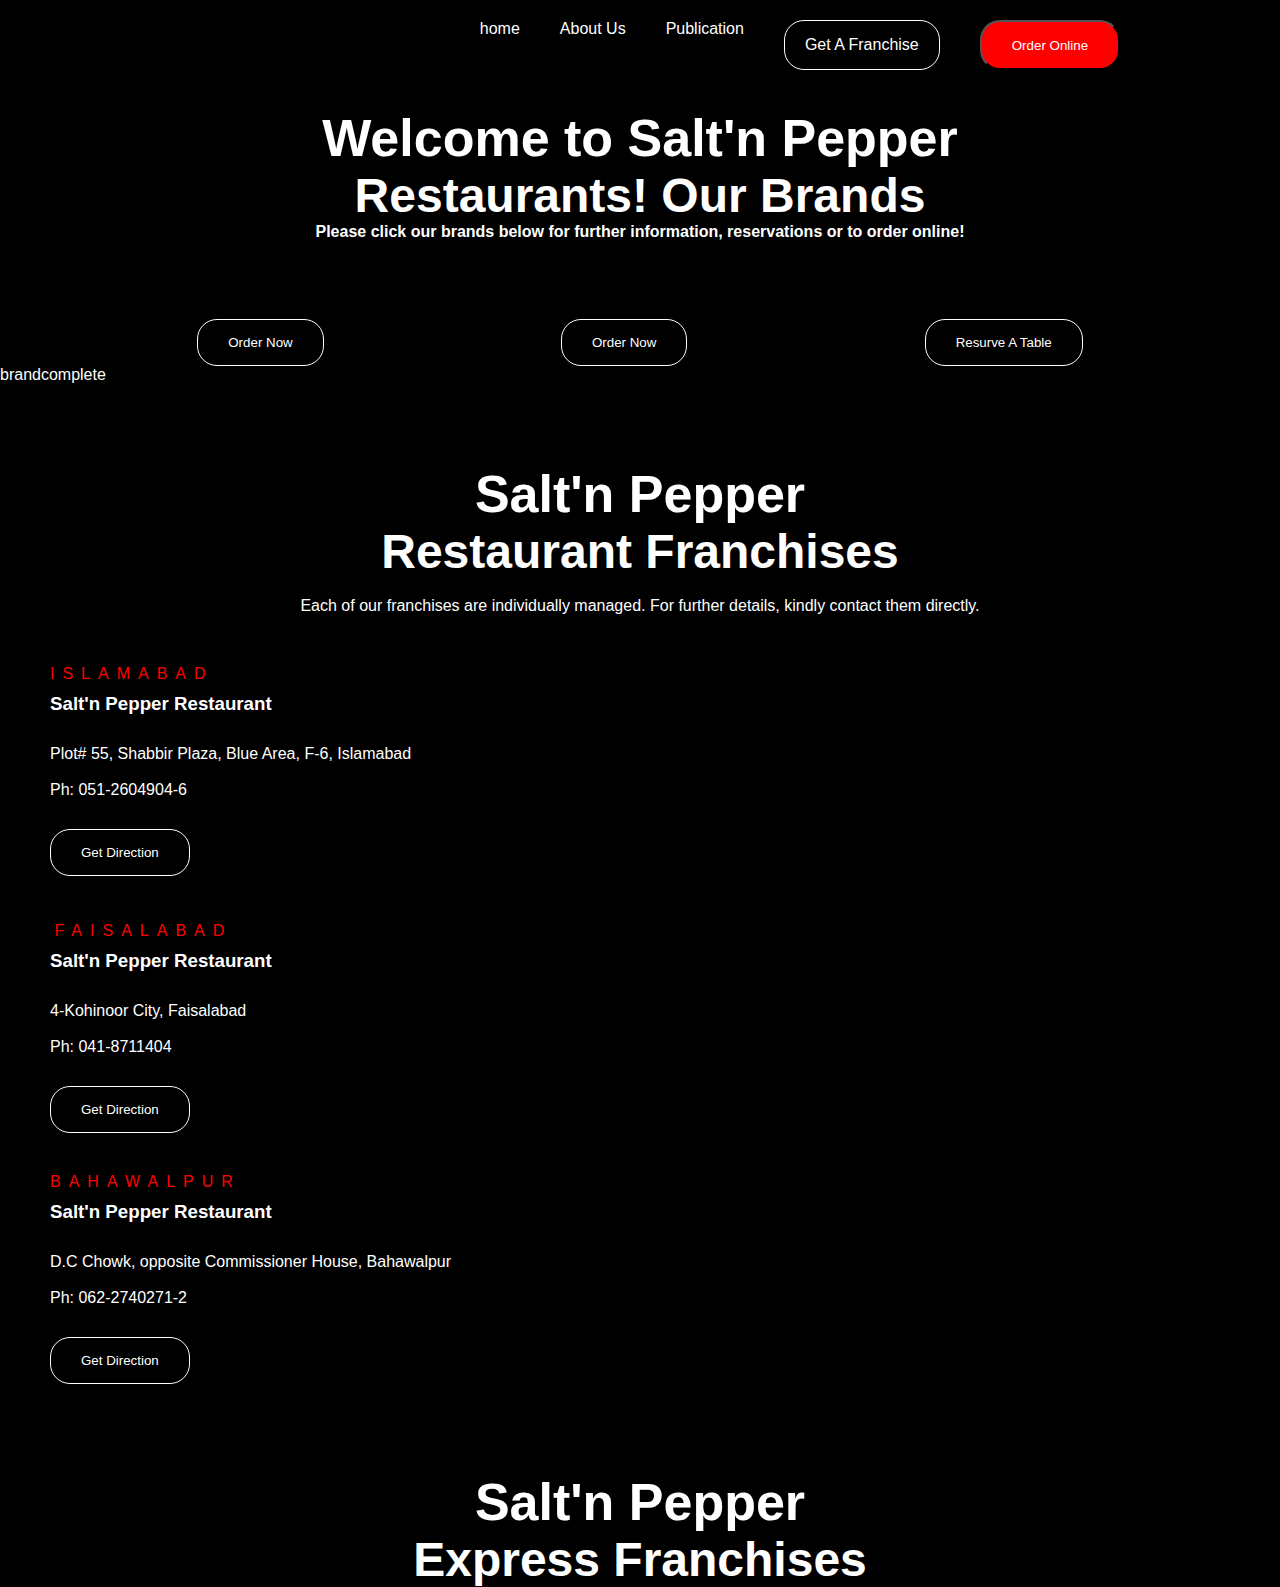
==== index.html @ 90ae5617 "Navbar and Brand intro created" ====
<!DOCTYPE html>
<html lang="en">
<head>
    <meta charset="UTF-8">
    <meta name="viewport" content="width=device-width, initial-scale=1.0">
    <title>Snp main</title>
<link rel="stylesheet" href="utility.css">
<link rel="stylesheet" href="index.css">
</head>
<body class="text-white bg-dark flex-wrap">
    <div class="d-flex justify-around mt-2 item-center "><div><img src="https://images-beta.tossdown.com/site/65b73fb7-2706-4440-87b9-9555fcd0ba80.webp" alt="" class="imgg"></div>
    <div class="d-flex gap-4 "><div><a href=""class="no">home</a></div>
<a href="" class="no">About Us</a>
<a href="" class="no">Publication</a>
<button class="franchise">Get A Franchise</button>
<button class="order">Order Online</button></div></div>
<div><img src="https://static.tossdown.com/images/b09ef44d-de2e-4a81-b34b-2f921866ab0b.webp" alt="" class="img1"></div>


<h1 class="text-center mt-2 express">Welcome to Salt'n Pepper</h1>
   <h1 class="text-center expressbranch"> Restaurants! Our Brands</h1>
    <h4 class="text-center">Please click our brands below for further information, reservations or to order online!</h4>
    <div class="d-flex mt-3  justify-evenly"><div><img src="https://static.tossdown.com/site/8a66dd76-03d2-4b71-8d03-cf045f0248a7.webp" alt=""class="rest"></div>
<div><img src="https://static.tossdown.com/site/9d9cb355-ac8c-404e-a608-c28242343cd1.webp" alt="" class="rest"></div>
<div><img src="https://static.tossdown.com/site/f9238d0e-7c34-4139-a081-c57b7713628e.webp" alt="" class="rest"></div>
</div>
<div class="d-flex justify-evenly gap-4 mt-3"><button class="brandbutn">Order Now</button>
<button class="brandbutn">Order Now</button>
<button class="brandbutn">Resurve A Table</button></div>
brandcomplete

    <h2 class="text-center mt-8 justify-center express">Salt'n Pepper </h2><h2 class="text-center expressbranch">Restaurant Franchises</h2><br>
    <p class="text-center">Each of our franchises are individually managed. For further details, kindly contact them directly.
<div class="m-5"><div class="mr-4 ml-10">
    <small class="mt-5 city">ISLAMABAD</small>
    <H3 class="mt-1">Salt'n Pepper Restaurant</H3>
    <p class="mt-3 ">Plot# 55, Shabbir Plaza, Blue Area, F-6, Islamabad <br><br>
        Ph: 051-2604904-6
       
       </p>
       <button class="brandbutn mt-3 ">Get Direction</button></div>
    <div class="mt-3"><img src="https://images-beta.tossdown.com/site/7aba8915-02ed-46ee-bd96-1063abe072fa.webp" alt="" class="d-flex "></div>
    <div class=""><img src="https://images-beta.tossdown.com/site/11771dbf-36a1-4684-a55e-18af61e0f77c.webp" alt="" class="mt-3">
   <span><small class="city">FAISALABAD</small>
<h3 class="mt-1">Salt'n Pepper Restaurant</h3>
<p class="mt-3">4-Kohinoor City, Faisalabad <br><br>

    Ph: 041-8711404</p>
<button class="brandbutn mt-3 mb-4">Get Direction</button></span></div>
<div><small class="mt-5 city">BAHAWALPUR</small>
    <H3 class="mt-1">Salt'n Pepper Restaurant</H3>
    <p class="mt-3 "> D.C Chowk, opposite Commissioner House, Bahawalpur <br><br>

        Ph: 062-2740271-2
       
       </p>
       <button class="brandbutn mt-3 mb-2">Get Direction</button></div>
    <img src="https://images-beta.tossdown.com/site/b2f78afe-11e4-4af5-8aef-cff9c2908614.webp" alt=""></div>
    <h1 class="text-center express">Salt'n Pepper </h1>
       <h1 class="text-center expressbranch"> Express Franchises</h1>
</div>
    
</body>
</html>
---- utility.css ----
* {
    margin: 0;
    padding: 0;
    box-sizing: border-box;
}

html {
    font-family: "Poppins", sans-serif;
    font-weight: 400;
    font-style: normal;
}
.d-flex {
    display: flex;
}

.flex-column {
    flex-direction: column;
}
.flex-row-reverse{flex-direction: row-reverse;}
.flex-row {
    flex-direction: row;
}

.justify-center {
    justify-content: center;
}

.justify-between {
    justify-content: space-between;
}

.justify-evenly {
    justify-content: space-evenly;
}

.justify-around {
    justify-content: space-around;
}

.item-center {
    align-items: center;
}

.item-start {
    align-items: start;
}

.item-end {
    align-items: end;
}

.flex-wrap {
    flex-wrap: wrap;
}
.float{float: left;
;}

.gap-1 {
    gap: 10px;
}

.gap-2 {
    gap: 20px;
}

.gap-3 {
    gap: 30px;
}

.gap-4 {
    gap: 40px;
}
.gap-8{gap: 8px;}

/* extra classes */
.text-center {
    text-align: center;
}

.bg-dark {
    background-color: #000000;
}

.text-white {
    color: #ffffff;
}


.text-none {
    text-decoration: none;
}

/* sizes */

/* Margin utilities */
.m-1 {
    margin: 10px;
}

.m-2 {
    margin: 20px;
}
.m-3 {
    margin: 30px;
}

.m-4 {
    margin: 40px;
}

.m-5 {
    margin: 50px;
}

/* Margin top */
.mt-1 {
    margin-top: 10px;
}

.mt-2 {
    margin-top: 20px;
}

.mt-3 {
    margin-top: 30px;
}

.mt-4 {
    margin-top: 40px;
}

.mt-5 {
    margin-top: 50px;
}
.mt-6
{margin-top: 60px;
}
.mt7
{margin-top: 70px;
}
.mt-8{margin-top: 80px;
}
/* Margin bottom */
.mb-1 {
    margin-bottom: 10px;
}

.mb-2 {
    margin-bottom: 20px;
}

.mb-3 {
    margin-bottom: 30px;
}

.mb-4 {
    margin-bottom: 40px;
}

.mb-5 {
    margin-bottom: 50px;
}

/* Margin left */
.ml-1 {
    margin-left: 10px;
}

.ml-2 {
    margin-left: 20px;
}

.ml-3 {
    margin-left: 30px;
}

.ml-4 {
    margin-left: 40px;
}

.ml-5 {
    margin-left: 50px;
}

/* Margin right */
.mr-1 {
    margin-right: 10px;
}

.mr-2 {
    margin-right: 20px;
}

.mr-3 {
    margin-right: 30px;
}

.mr-4 {
    margin-right: 40px;
}

.mr-5 {
    margin-right: 50px;
}
.mr-10{margin-right: 100px;}

/* Padding utilities */
.p-1 {
    padding: 10px;
}

.p-2 {
    padding: 20px;
}

.p-3 {
    padding: 30px;
}

.p-4 {
    padding: 40px;
}

.p-5 {
    padding: 50px;
}

/* Padding top */
.pt-1 {
    padding-top: 10px;
}

.pt-2 {
    padding-top: 20px;
}

.pt-3 {
    padding-top: 30px;
}

.pt-4 {
    padding-top: 40px;
}

.pt-5 {
    padding-top: 50px;
}

/* Padding bottom */
.pb-1 {
    padding-bottom: 10px;
}

.pb-2 {
    padding-bottom: 20px;
}

.pb-3 {
    padding-bottom: 30px;
}

.pb-4 {
    padding-bottom: 40px;
}

.pb-5 {
    padding-bottom: 50px;
}

/* Padding left */
.pl-1 {
    padding-left: 10px;
}

.pl-2 {
    padding-left: 20px;
}

.pl-3 {
    padding-left: 30px;
}

.pl-4 {
    padding-left: 40px;
}

.pl-5 {
    padding-left: 50px;
}

/* Padding right */
.pr-1 {
    padding-right: 10px;
}

.pr-2 {
    padding-right: 20px;
}

.pr-3 {
    padding-right: 30px;
}

.pr-4 {
    padding-right: 40px;
}

.pr-5 {
    padding-right: 50px;
}


/* border */
.rounded {
    border-radius: 10px;
}


.w-100 {
    width: 100%;
}


.bg-white{
    background-color: white;}
---- index.css ----
.imgg{width: 8rem;}
.franchise{background-color: transparent;
border: 1px solid #ffffff;
color: #ffffff;
padding: 15px 20px;
border-radius: 20px;
font-size: 1rem;
cursor: pointer;}
.order{background-color: #ff0000;
    color: #ffffff;
    padding: 15px 30px;
    border-radius: 20px;
    cursor: pointer;
}
.no{color: #ffffff;text-decoration: none;}
.img1{width: 79rem;}
.rest{background-color: #ffffff;}
.brandbutn{border: 1px solid white;
     background-color:transparent;
color: white;
padding: 15px 30px;
border-radius: 20px;
cursor: pointer;}


.city{color: #ff0000 ;letter-spacing: 8px;font-size: 16px;font-family:}
.inline{display: inline;}
.express{font-size: 52px;}
.expressbranch{font-size: 48px;}
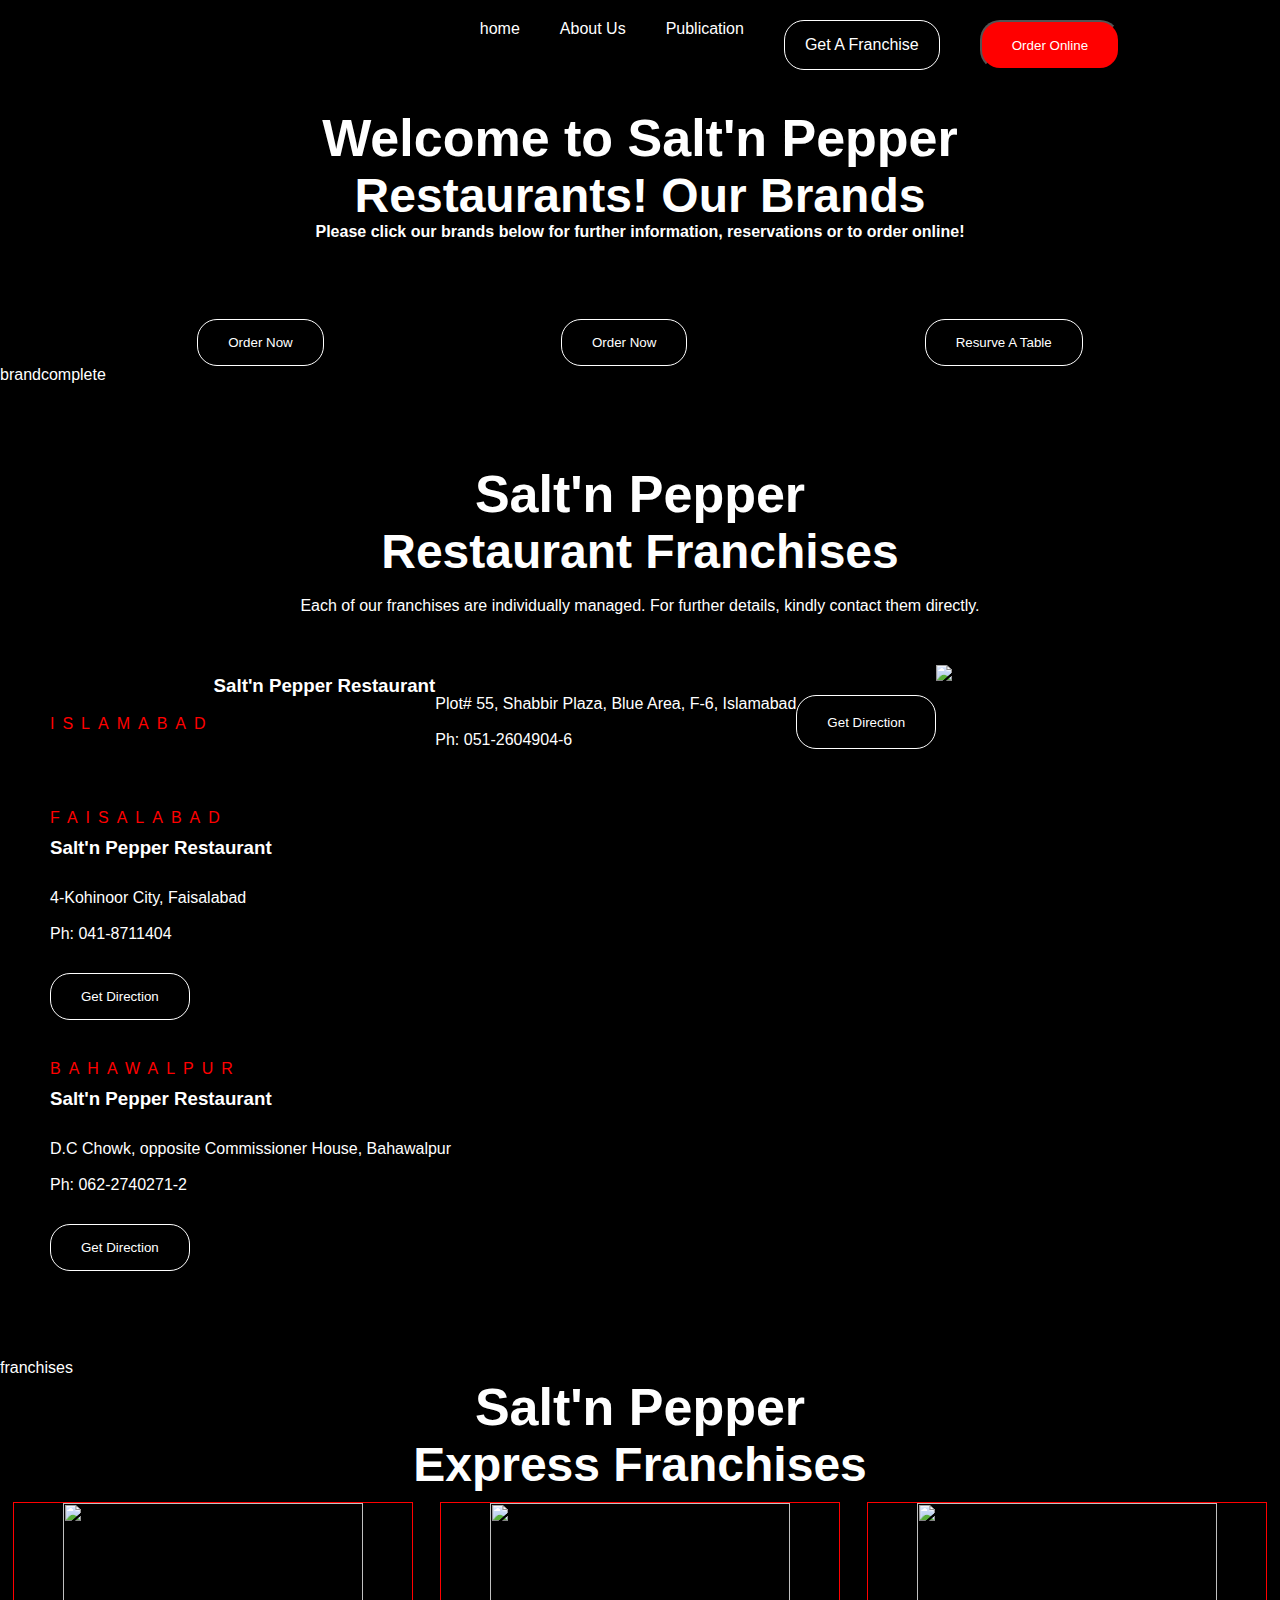
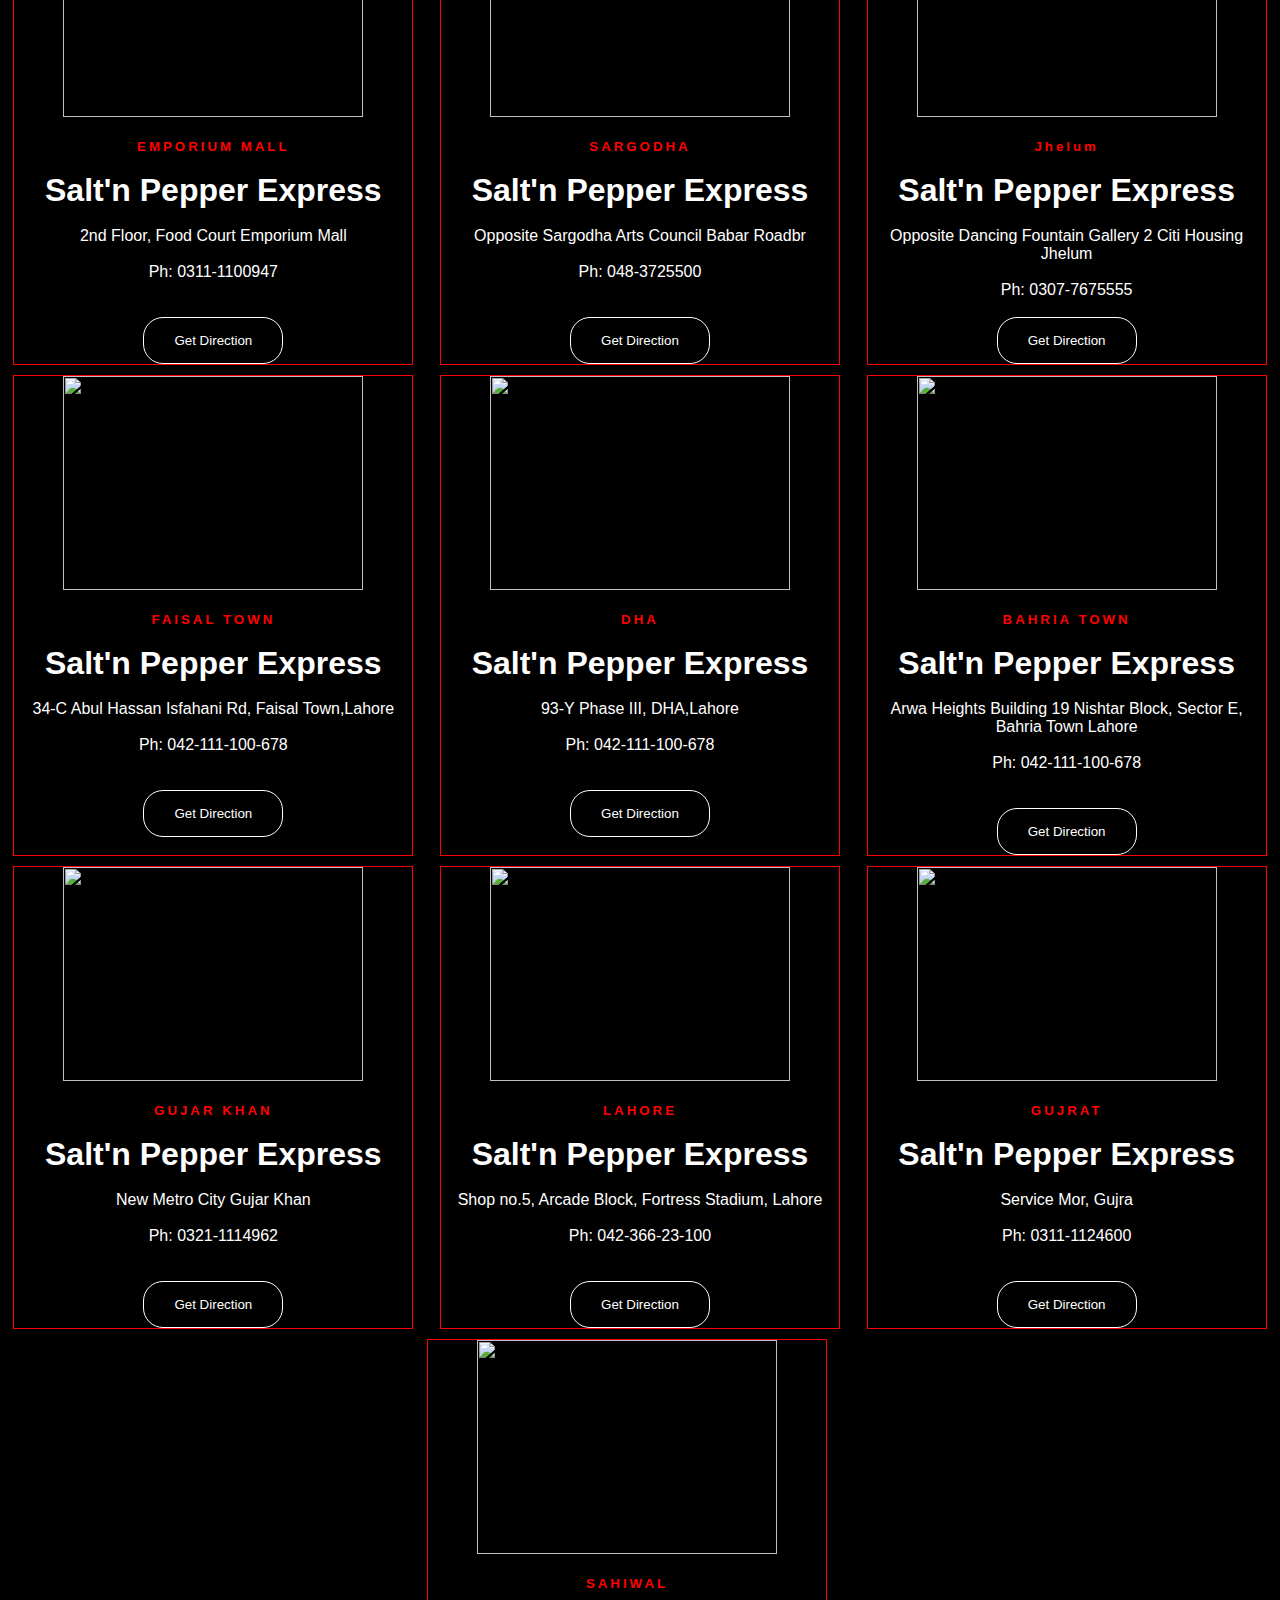
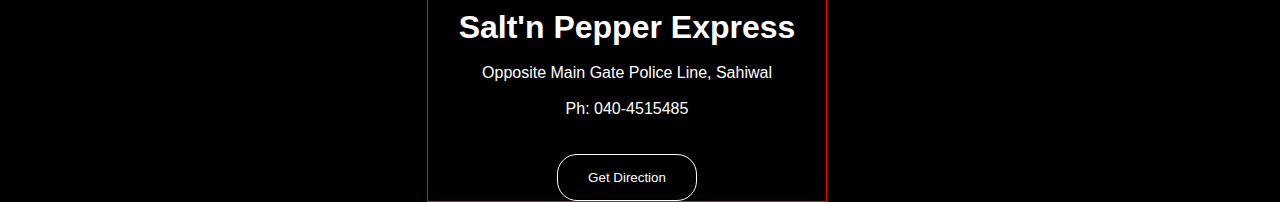
==== commit d93a2286: "Express Franchise section created" ====
--- a/index.html
+++ b/index.html
@@ -31,17 +31,18 @@
 
     <h2 class="text-center mt-8 justify-center express">Salt'n Pepper </h2><h2 class="text-center expressbranch">Restaurant Franchises</h2><br>
     <p class="text-center">Each of our franchises are individually managed. For further details, kindly contact them directly.
-<div class="m-5"><div class="mr-4 ml-10">
+<div class="m-5"><div class="mr-4 ml-10 d-flex ">
     <small class="mt-5 city">ISLAMABAD</small>
     <H3 class="mt-1">Salt'n Pepper Restaurant</H3>
     <p class="mt-3 ">Plot# 55, Shabbir Plaza, Blue Area, F-6, Islamabad <br><br>
         Ph: 051-2604904-6
        
        </p>
-       <button class="brandbutn mt-3 ">Get Direction</button></div>
-    <div class="mt-3"><img src="https://images-beta.tossdown.com/site/7aba8915-02ed-46ee-bd96-1063abe072fa.webp" alt="" class="d-flex "></div>
-    <div class=""><img src="https://images-beta.tossdown.com/site/11771dbf-36a1-4684-a55e-18af61e0f77c.webp" alt="" class="mt-3">
-   <span><small class="city">FAISALABAD</small>
+       <button class="brandbutn mt-3 ">Get Direction</button>
+       <img src="https://images-beta.tossdown.com/site/bb1bd702-431a-4f3a-a0ca-c5966a1f7985.webp" class="d-flex flex-column item-end flex-wrap">
+   </div> <div class="mt-3"><img src="https://images-beta.tossdown.com/site/7aba8915-02ed-46ee-bd96-1063abe072fa.webp" alt="" class="d-flex "></div>
+    <div class=""><img src="https://images-beta.tossdown.com/site/11771dbf-36a1-4684-a55e-18af61e0f77c.webp" alt="" class="mt-3 d-flex">
+        <span><small class="city">FAISALABAD</small>
 <h3 class="mt-1">Salt'n Pepper Restaurant</h3>
 <p class="mt-3">4-Kohinoor City, Faisalabad <br><br>
 
@@ -56,9 +57,117 @@
        </p>
        <button class="brandbutn mt-3 mb-2">Get Direction</button></div>
     <img src="https://images-beta.tossdown.com/site/b2f78afe-11e4-4af5-8aef-cff9c2908614.webp" alt=""></div>
+    
+    franchises
     <h1 class="text-center express">Salt'n Pepper </h1>
        <h1 class="text-center expressbranch"> Express Franchises</h1>
 </div>
+<div class="d-flex justify-around">
+<div class="franchiseparent ">
+    <div><img src="https://images-beta.tossdown.com/site/5653706f-83e4-42bb-99f9-4a64e9a1101a.webp" alt="" class="child1">
+</div>
+<br><div><h5 class="child2">EMPORIUM MALL</h5></div><br>
+<DIV><h1>Salt'n Pepper Express </h1></DIV><br>
+<div><p>2nd Floor, Food Court Emporium Mall
+<br><br>
+    Ph: 0311-1100947</p></div><br><br>
+    <div><button class="brandbutn">Get Direction</button></div>  
+</div> 
+
+<div class="franchiseparent">
+<div><img src="https://static.tossdown.com/images/0f3ddba0-18a0-450e-af77-188aeb795934.webp" alt="" class="child1"></div><br>
+<div><h5 class="child2">SARGODHA</h5></div><br>
+<div><h1>Salt'n Pepper Express</h1></div><br>
+<div><p>Opposite Sargodha Arts Council Babar Roadbr
+
+<br><br>
+    Ph: 048-3725500</p></div><br><br>
+    <div><button class="brandbutn">Get Direction</button></div>
+</div>
+
+<div class="franchiseparent">
+    <div><img src="https://static.tossdown.com/images/171bb884-f60a-4d94-a0b9-78204522564e.webp" alt="" class="child1"></div>
+    <br><div><h5 class="child2">Jhelum</h5></div><br>
+    <div><h1>Salt'n Pepper Express</h1></div><br>
+    <div><p>Opposite Dancing Fountain Gallery 2 Citi Housing Jhelum
+        <br><br>
+        Ph: 0307-7675555 </p></div><br>
+        <div><button class="brandbutn">Get Direction</button></div>
+    </div>
+
+</div>
+<div class="d-flex justify-around">
+    <div class="franchiseparent ">
+        <div><img src="https://static.tossdown.com/images/31b37f0c-5936-4232-a55e-8042c2656526.webp" alt="" class="child1">
+    </div>
+    <br><div><h5 class="child2">FAISAL TOWN</h5></div><br>
+    <DIV><h1>Salt'n Pepper Express </h1></DIV><br>
+    <div><p> 34-C Abul Hassan Isfahani Rd, Faisal Town,Lahore
+    <br><br>
+    Ph: 042-111-100-678 </p></div><br><br>
+        <div><button class="brandbutn">Get Direction</button></div>  
+    </div> 
     
-</body>
+    <div class="franchiseparent">
+    <div><img src="https://static.tossdown.com/images/2b5877b5-ca49-4161-a30e-752ddce91595.webp" alt="" class="child1"></div>
+    <br><div><h5 class="child2">DHA</h5></div><br>
+    <div><h1>Salt'n Pepper Express</h1></div><br>
+    <div><p> 93-Y Phase III, DHA,Lahore
+    <br><br>
+        Ph: 042-111-100-678</p></div><br><br>
+        <div><button class="brandbutn">Get Direction</button></div>
+    </div>
+    
+    <div class="franchiseparent">
+        <div><img src="https://static.tossdown.com/images/0cdc03af-9732-4d0c-9174-f4e66953b3c8.webp" alt="" class="child1"></div>
+        <br><div><h5 class="child2">BAHRIA TOWN</h5></div><br>
+        <div><h1>Salt'n Pepper Express</h1></div><br>
+        <div><p>Arwa Heights Building 19 Nishtar Block, Sector E, Bahria Town Lahore
+            <br><br>
+            Ph: 042-111-100-678 </p></div><br><br>
+            <div><button class="brandbutn">Get Direction</button></div>
+        </div></div>
+
+        <div class="d-flex justify-around">
+            <div class="franchiseparent ">
+                <div><img src="https://static.tossdown.com/images/a860f757-114b-4453-ba86-f7b24dc0f24e.webp" alt="" class="child1">
+            </div>
+            <br><div><h5 class="child2">GUJAR KHAN</h5></div><br>
+            <DIV><h1>Salt'n Pepper Express </h1></DIV><br>
+            <div><p> New Metro City Gujar Khan
+            <br><br>
+            Ph: 0321-1114962 </p></div><br><br>
+                <div><button class="brandbutn">Get Direction</button></div>  
+            </div> 
+            
+            <div class="franchiseparent">
+            <div><img src="https://static.tossdown.com/site/6b8657b7-91ec-4e06-a06c-5cad0d70606d.webp" alt="" class="child1"></div>
+            <br><div><h5 class="child2">LAHORE</h5></div><br>
+            <div><h1>Salt'n Pepper Express</h1></div><br>
+            <div><p> Shop no.5, Arcade Block, Fortress Stadium, Lahore
+            <br><br>
+                Ph: 042-366-23-100</p></div><br><br>
+                <div><button class="brandbutn">Get Direction</button></div>
+            </div>
+            
+            <div class="franchiseparent">
+                <div><img src="https://static.tossdown.com/images/bbac9f4a-2970-4bc4-b8a1-541857d96e79.webp" alt="" class="child1"></div>
+                <br><div><h5 class="child2">GUJRAT</h5></div><br>
+                <div><h1>Salt'n Pepper Express</h1></div><br>
+                <div><p>Service Mor, Gujra
+                    <br><br>
+                    Ph: 0311-1124600 </p></div><br><br>
+                    <div><button class="brandbutn">Get Direction</button></div>
+                </div></div>
+
+                <div class="franchiseparent m11 ">
+                    <div><img src="https://static.tossdown.com/images/114fd251-9864-44bc-9f51-0eb05781303c.webp" alt="" class="child1"></div>
+                    <br><div><h5 class="child2">SAHIWAL</h5></div><br>
+                    <div><h1>Salt'n Pepper Express</h1></div><br>
+                    <div><p>Opposite Main Gate Police Line, Sahiwal
+                        <br><br>
+                        Ph: 040-4515485 </p></div><br><br>
+                        <div><button class="brandbutn">Get Direction</button></div>
+                    </div>
+  </body>
 </html>--- a/index.css
+++ b/index.css
@@ -26,4 +26,13 @@
 .city{color: #ff0000 ;letter-spacing: 8px;font-size: 16px;font-family:}
 .inline{display: inline;}
 .express{font-size: 52px;}
-.expressbranch{font-size: 48px;}+.expressbranch{font-size: 48px;}
+
+
+
+.franchiseparent{margin-top:10PX ;width: 400px;;border: 1px solid red;text-align: center;}
+.child1{width: 300px;height: 214px;}
+.child2{color: red;letter-spacing: 3px;}
+.m11{margin-left: 427px;}
+
+
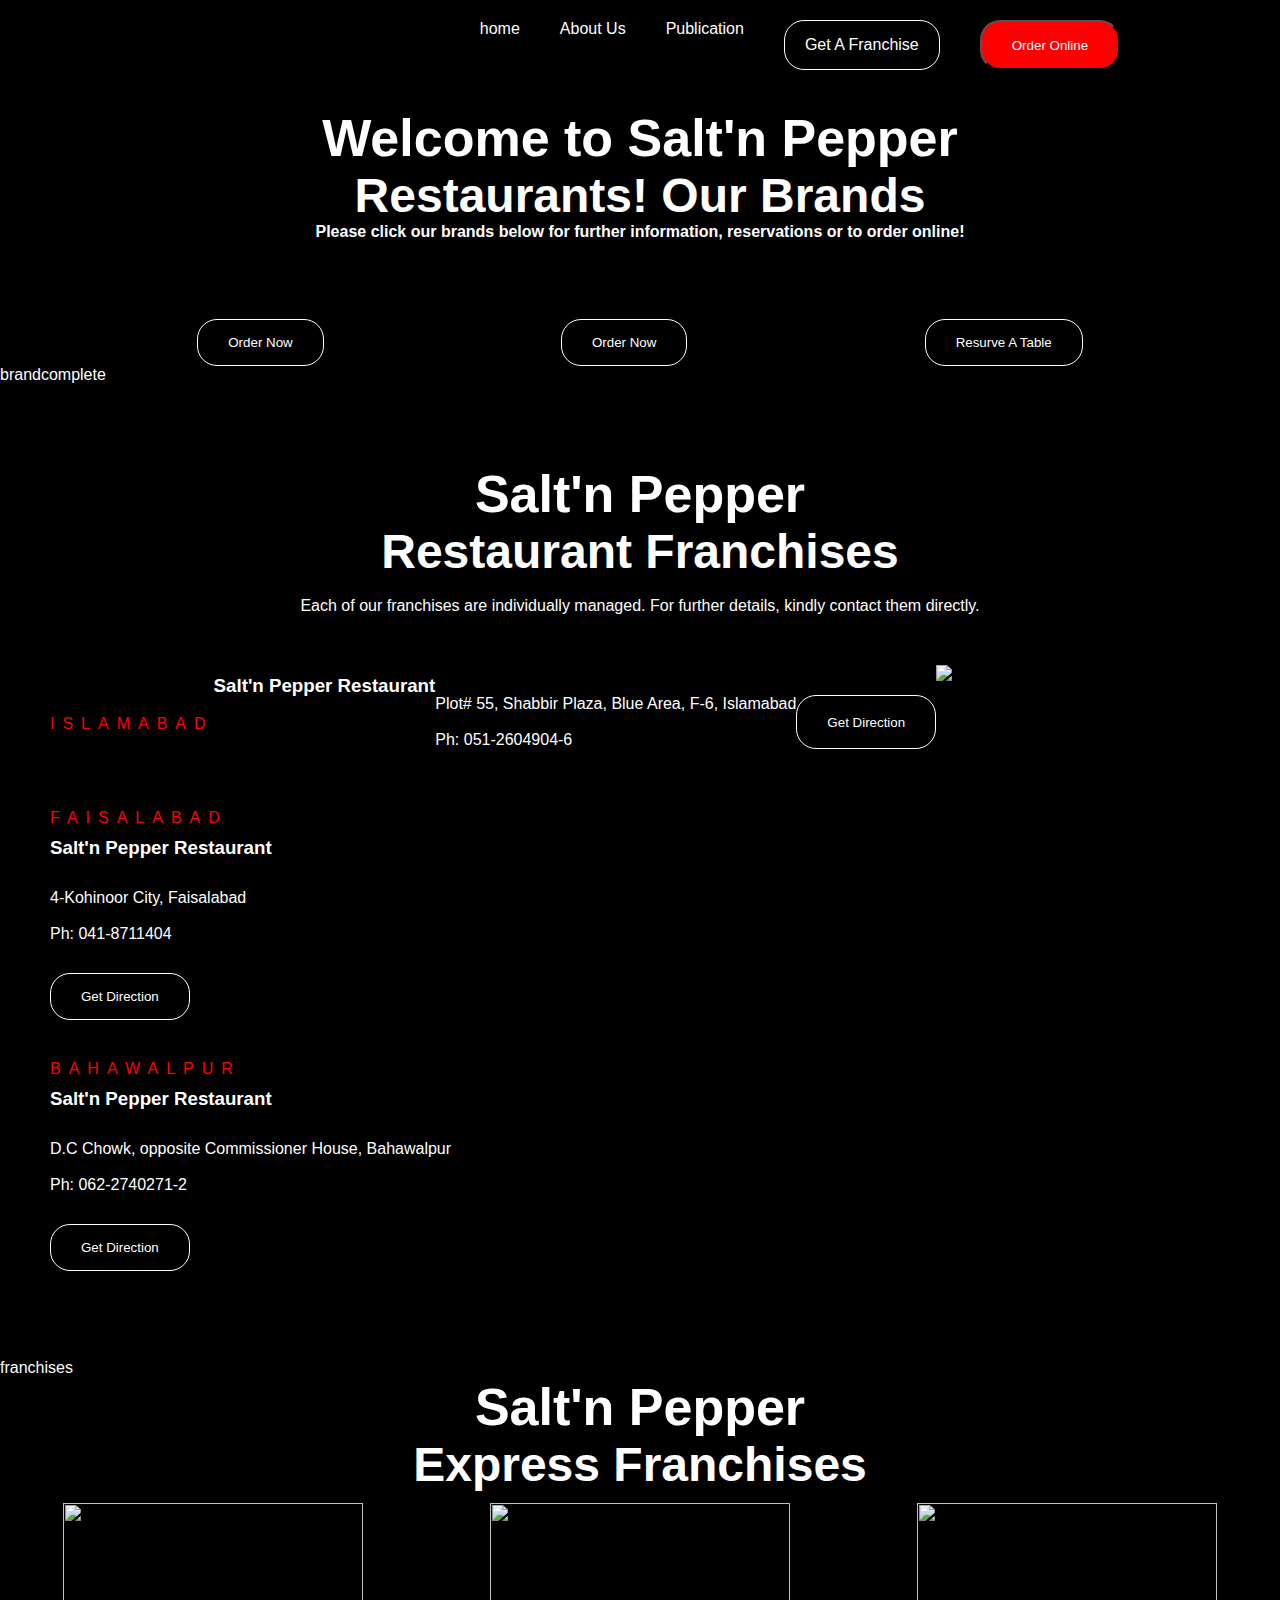
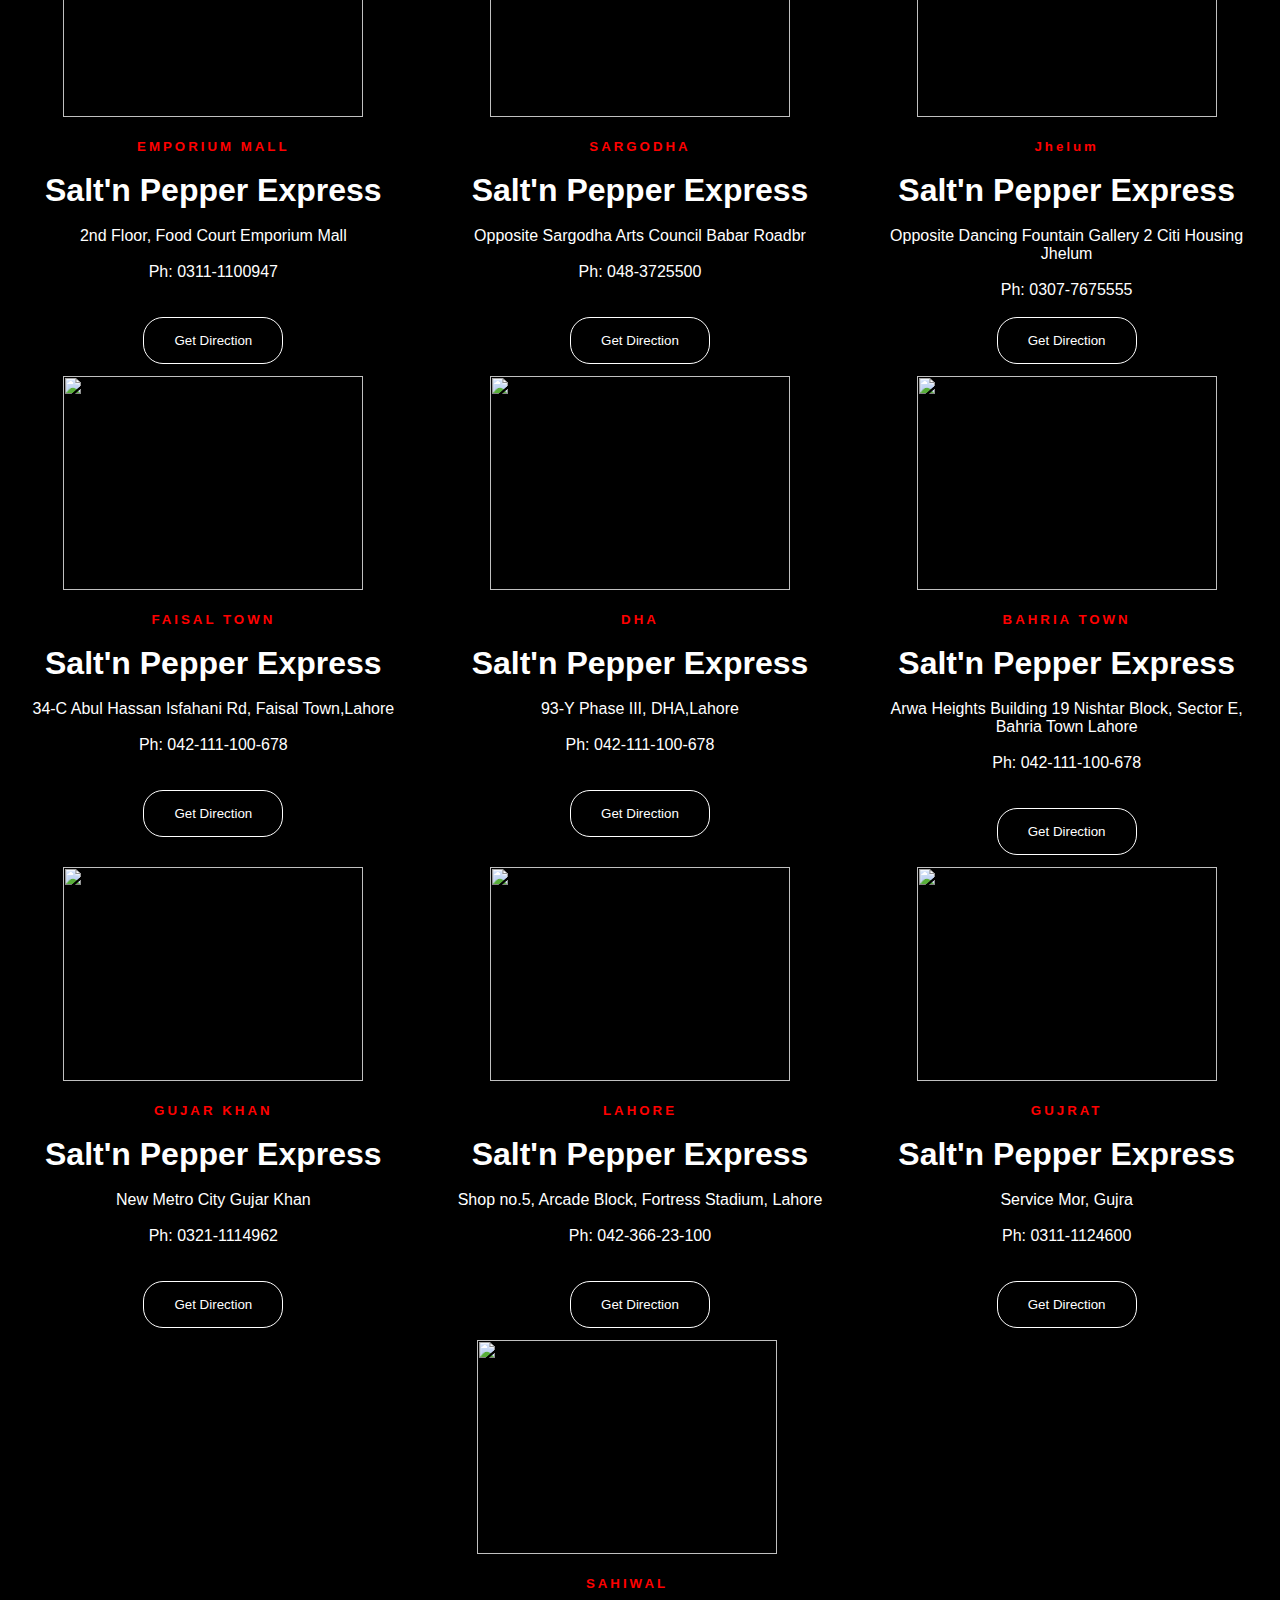
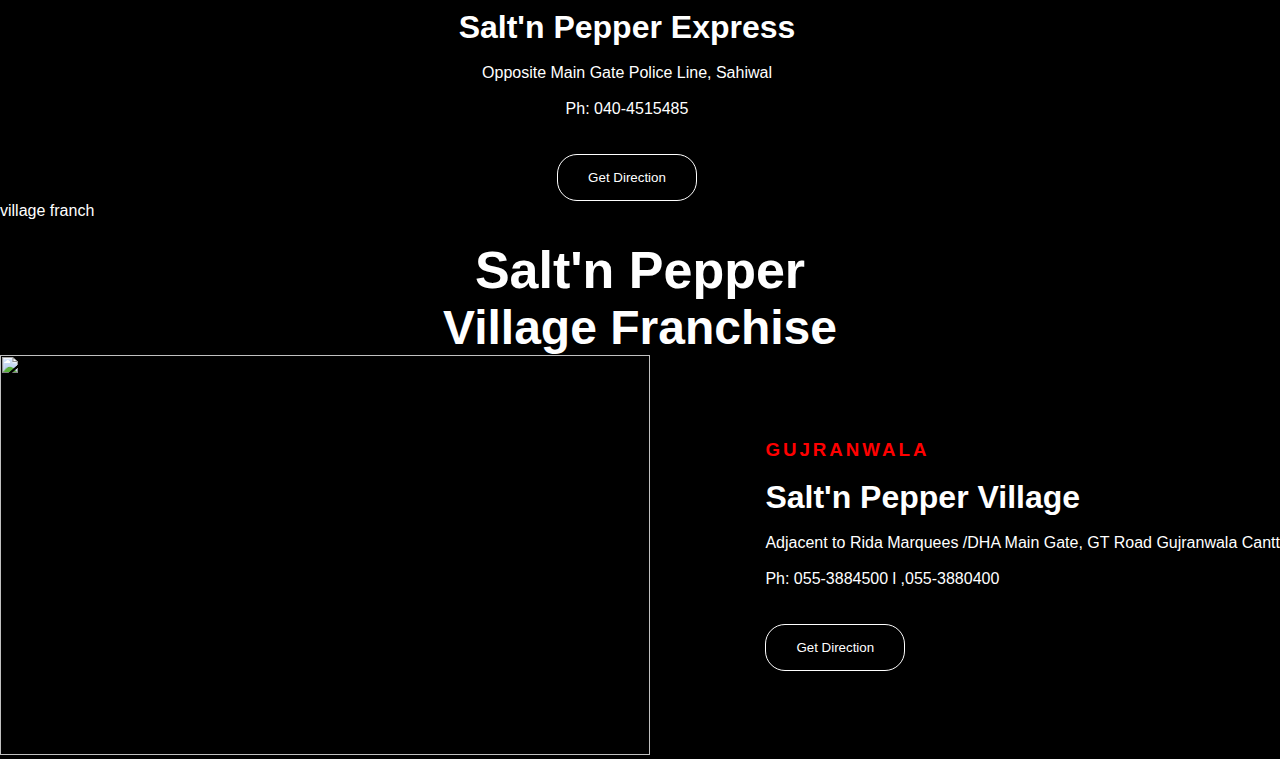
==== commit 0004e154: "village franchise  section added" ====
--- a/index.html
+++ b/index.html
@@ -169,5 +169,18 @@
                         Ph: 040-4515485 </p></div><br><br>
                         <div><button class="brandbutn">Get Direction</button></div>
                     </div>
+
+                    village franch
+                    <h1 class="heading">Salt'n Pepper</h1>
+                    <h2 class="subheading">
+                        Village Franchise</h2>
+
+                        <div class="container">
+                            <div class="left"><img src="https://images-beta.tossdown.com/site/0df39a08-2dca-4998-adda-4ca66b1132cb.webp" alt="" class="left"></div>
+                            <div class="right"><h3 class="child2">GUJRANWALA</h3></BR><H1>Salt'n Pepper Village</H1><br><p>Adjacent to Rida Marquees /DHA Main Gate, GT Road Gujranwala Cantt
+                            
+                             <br><br>   Ph: 055-3884500 l ,055-3880400</p><br><br><button class="brandbutn">Get Direction</button></div>
+                            </div>
+
   </body>
 </html>--- a/index.css
+++ b/index.css
@@ -30,9 +30,18 @@
 
 
 
-.franchiseparent{margin-top:10PX ;width: 400px;;border: 1px solid red;text-align: center;}
+.franchiseparent{margin-top:10PX ;width: 400px;;border: 1px solid transparent;text-align: center;}
 .child1{width: 300px;height: 214px;}
 .child2{color: red;letter-spacing: 3px;}
 .m11{margin-left: 427px;}
 
+.heading{font-size: 52px;text-align: center;margin-top: 20px;}
+.subheading{font-size: 48px;text-align: center;}
+.container{
+    width: 100%;
+    display: flex;
+    align-items: center;
+    justify-content: space-between;}
+    
+    .left{height: 400px;width: 650px;}
 
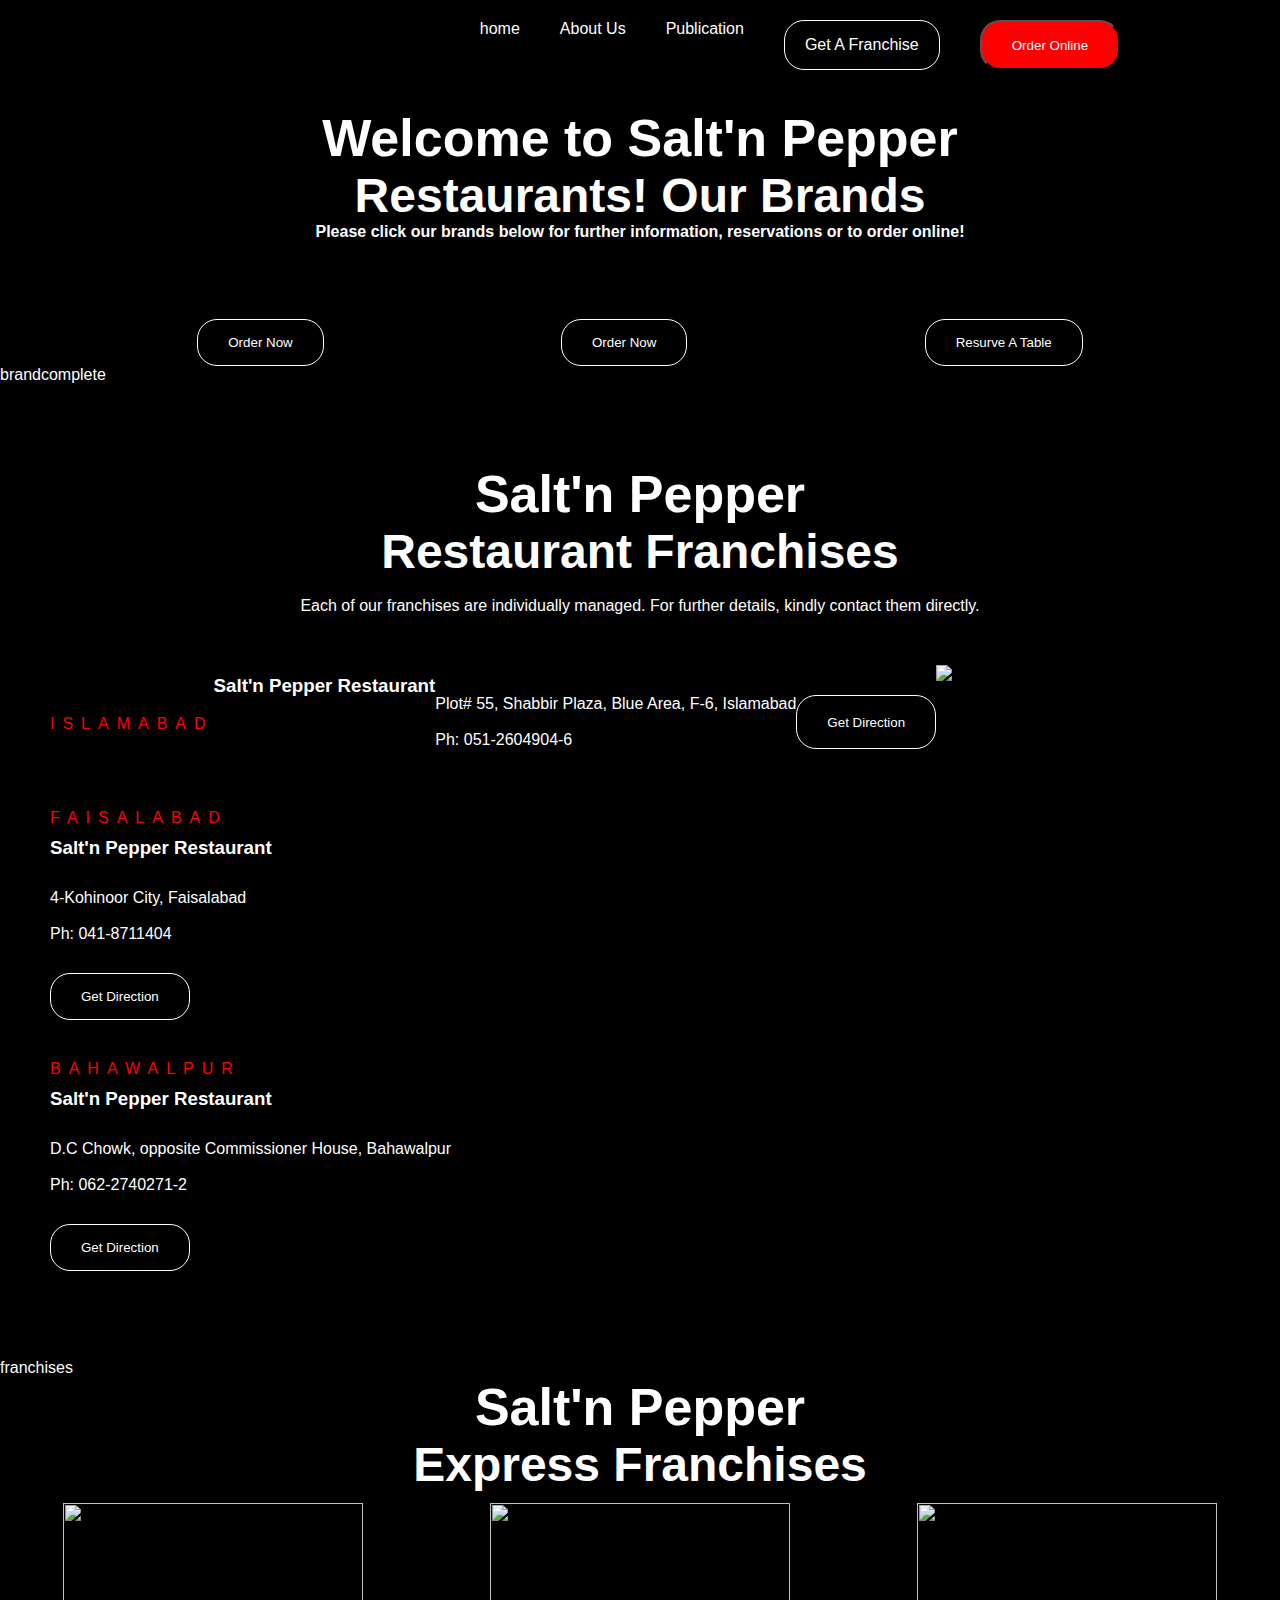
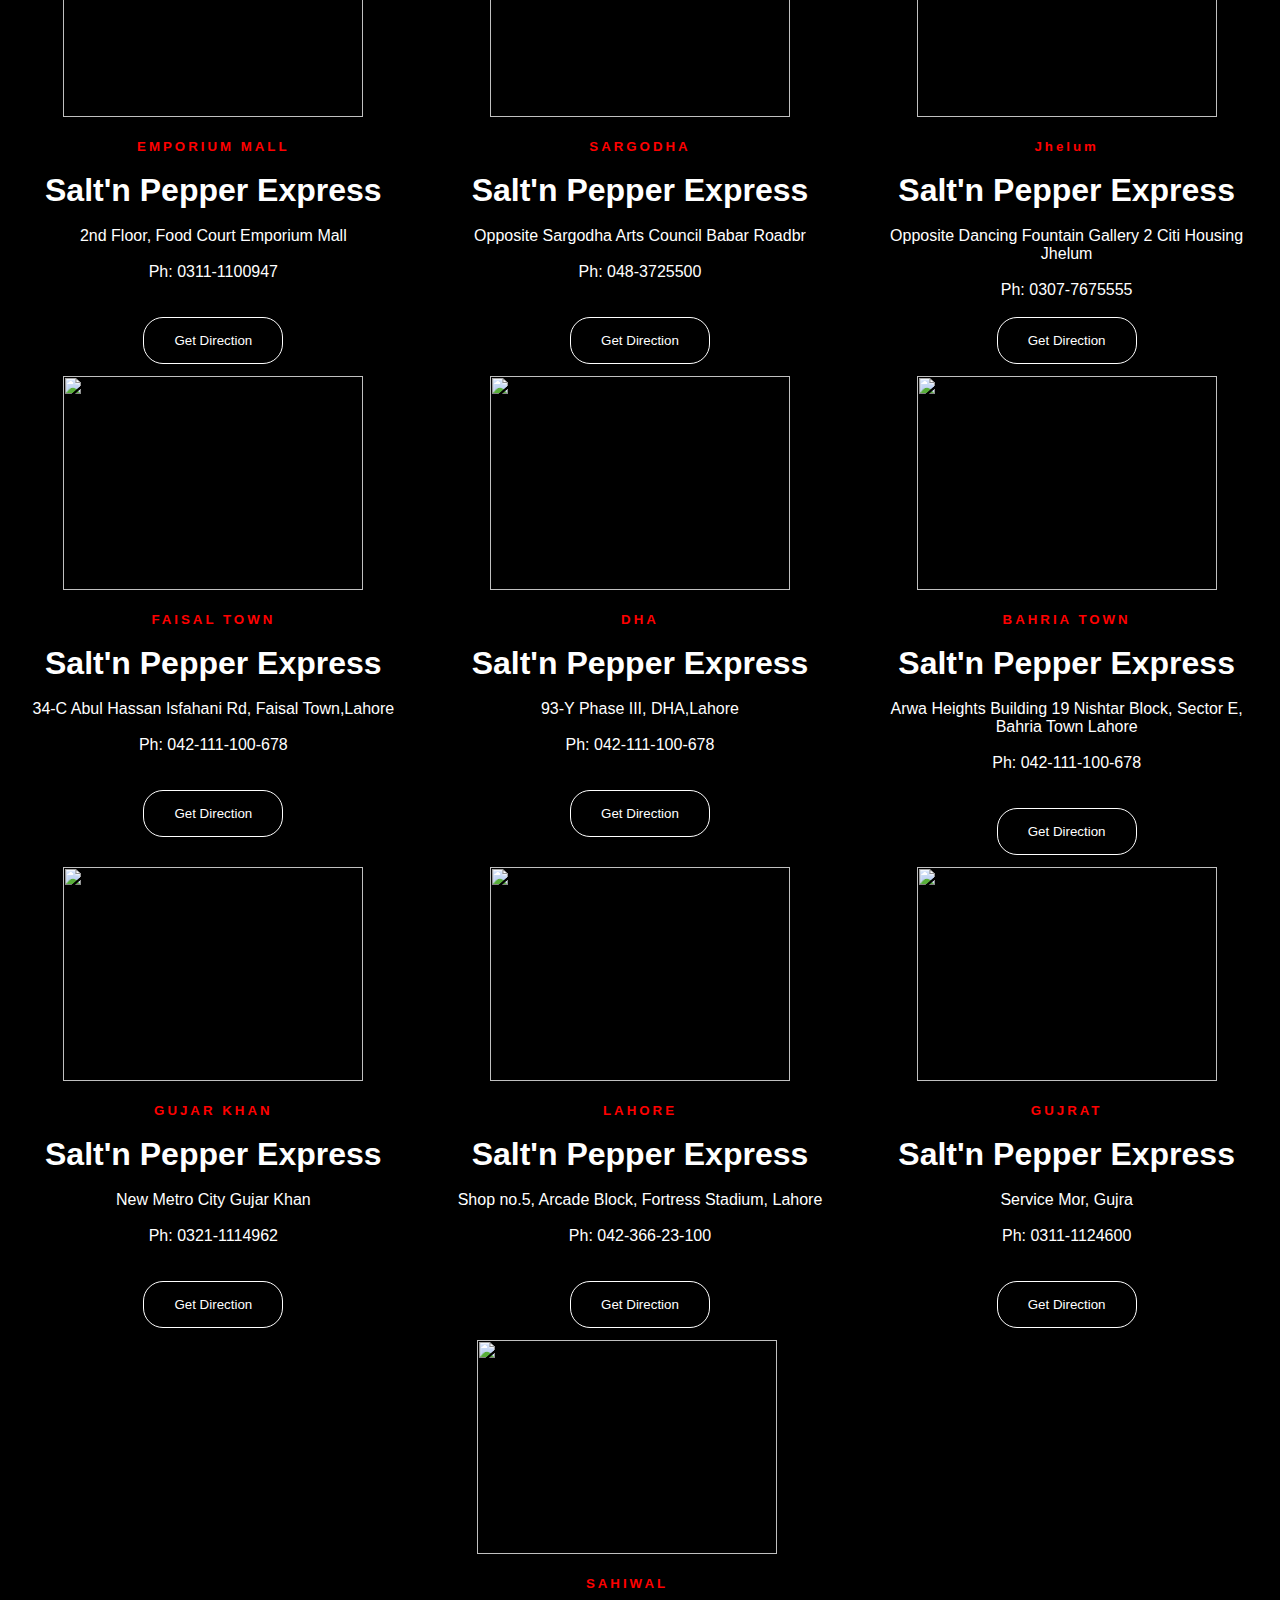
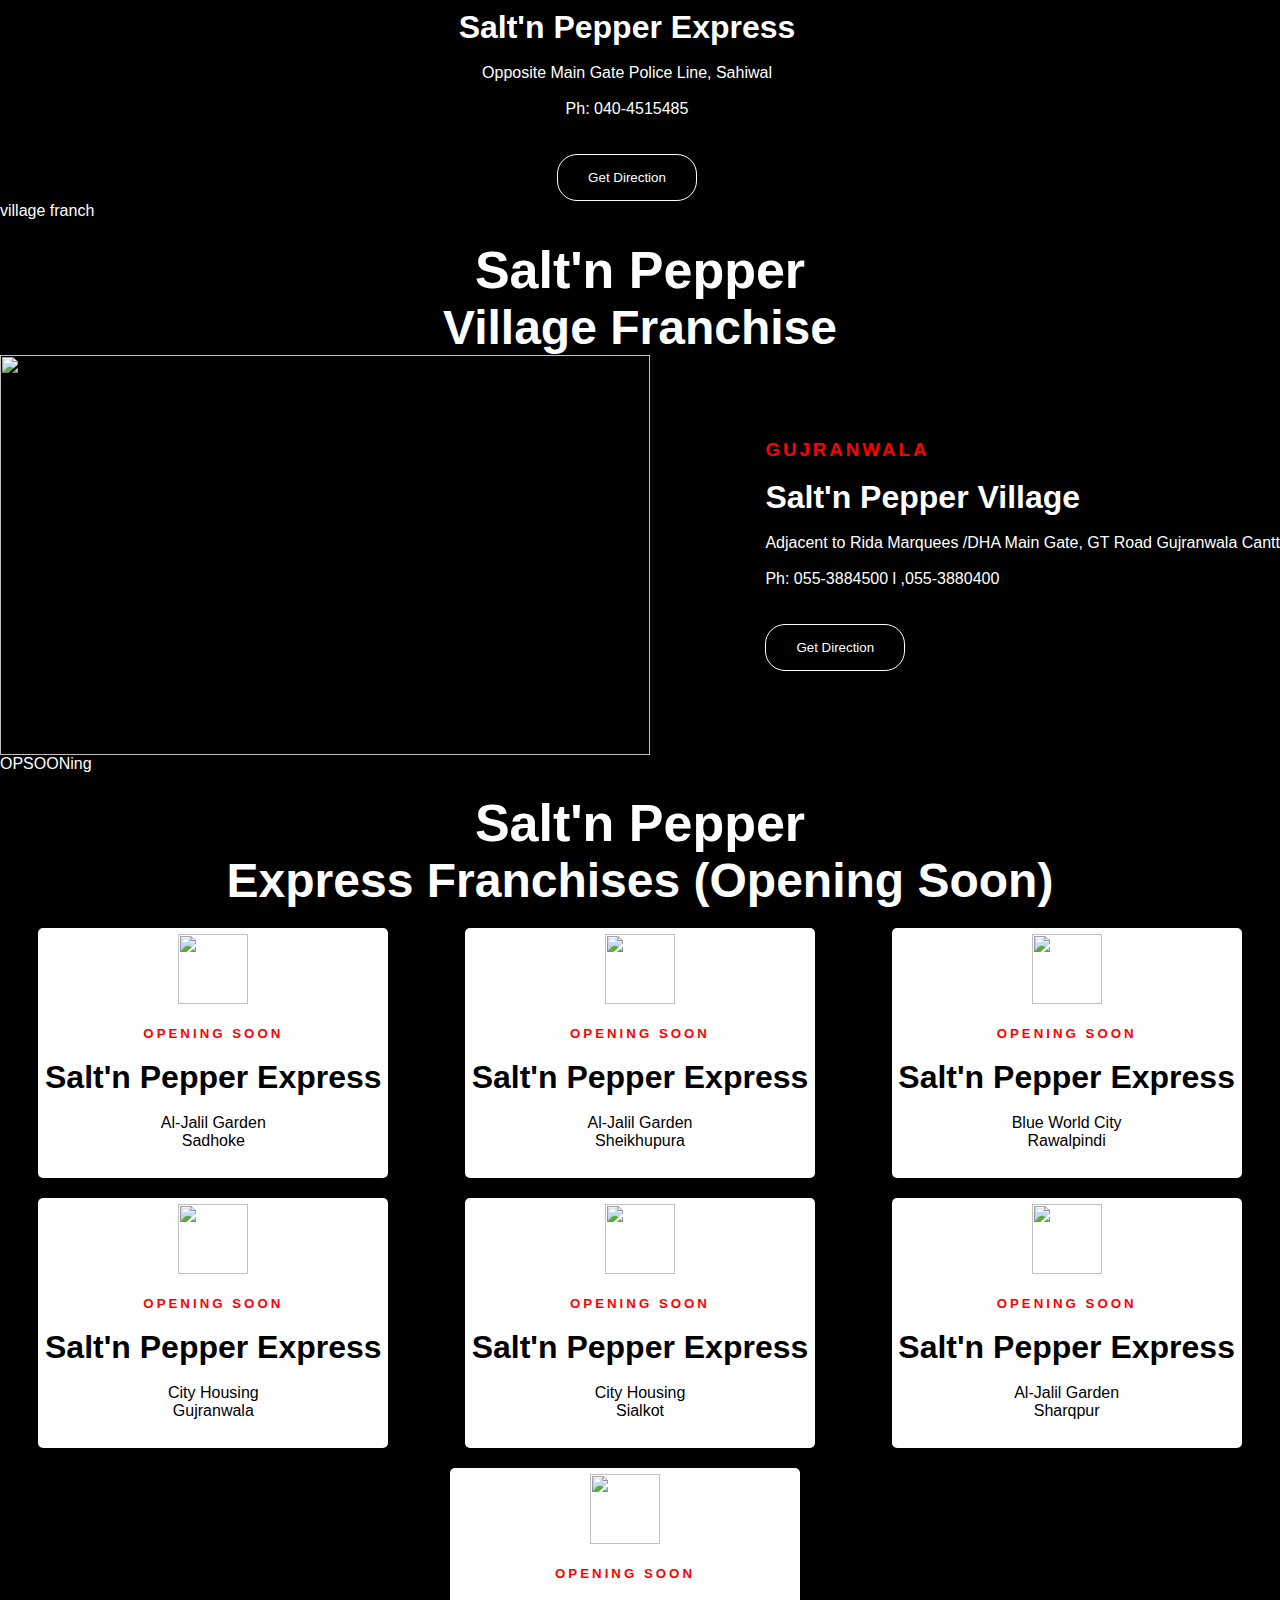
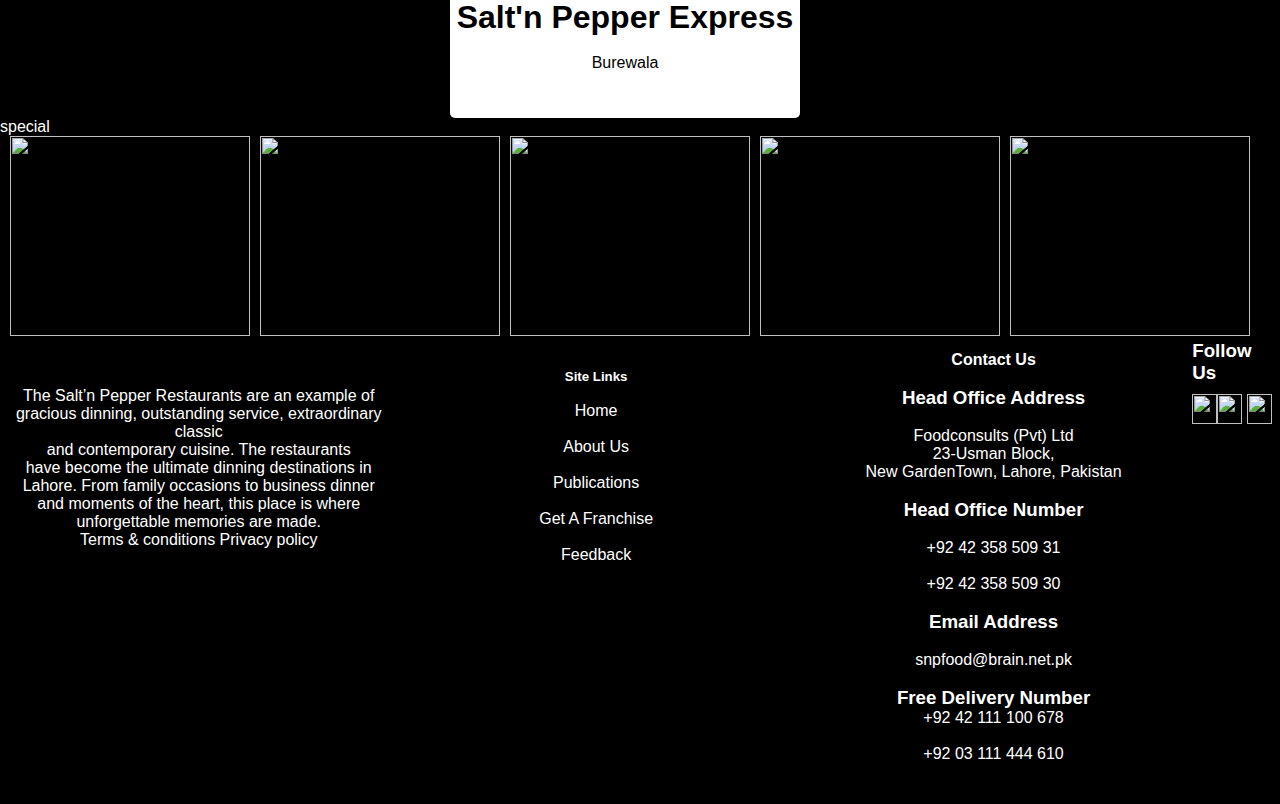
==== commit 645b590f: "publication page created" ====
--- a/index.html
+++ b/index.html
@@ -10,8 +10,8 @@
 <body class="text-white bg-dark flex-wrap">
     <div class="d-flex justify-around mt-2 item-center "><div><img src="https://images-beta.tossdown.com/site/65b73fb7-2706-4440-87b9-9555fcd0ba80.webp" alt="" class="imgg"></div>
     <div class="d-flex gap-4 "><div><a href=""class="no">home</a></div>
-<a href="" class="no">About Us</a>
-<a href="" class="no">Publication</a>
+<a href="Aboutus.html" class="no">About Us</a>
+<a href="Publication.html" class="no">Publication</a>
 <button class="franchise">Get A Franchise</button>
 <button class="order">Order Online</button></div></div>
 <div><img src="https://static.tossdown.com/images/b09ef44d-de2e-4a81-b34b-2f921866ab0b.webp" alt="" class="img1"></div>
@@ -182,5 +182,140 @@
                              <br><br>   Ph: 055-3884500 l ,055-3880400</p><br><br><button class="brandbutn">Get Direction</button></div>
                             </div>
 
+                            OPSOONing
+
+
+                            <h1 class="heading">Salt'n Pepper</h1>
+                            <h3 class="subheading">Express Franchises (Opening Soon)</h3>
+                        </div>
+                        <div class="d-flex justify-around">
+                            <div class="franchiseparent twhite ">
+                                <div><img src="https://static.tossdown.com/images/d837768e-a445-459c-9eb9-f3026c3a821c.webp" alt="" class="child1 location">
+                            </div>
+                            <br><div><h5 class="child2">OPENING SOON</h5></div><br>
+                            <DIV><h1>Salt'n Pepper Express </h1></DIV><br>
+                            <div><p> Al-Jalil Garden </BR> Sadhoke
+                            <br><br>
+                             </p></div><br><br>
+                                <div><button hidden class="brandbutn">Get Direction</button></div>  
+                            </div> 
+                            
+                            <div class="franchiseparent twhite">
+                            <div><img src="https://static.tossdown.com/images/d837768e-a445-459c-9eb9-f3026c3a821c.webp" alt="" class="child1 location"></div>
+                            <br><div><h5 class="child2">OPENING SOON</h5></div><br>
+                            <div><h1>Salt'n Pepper Express</h1></div><br>
+                            <div><p> Al-Jalil Garden<br>  Sheikhupura
+                            <br><br>
+                                </p></div><br><br>
+                                <div><button hidden class="brandbutn">Get Direction</button></div>
+                            </div>
+                            
+                            <div class="franchiseparent twhite">
+                                <div><img src="https://static.tossdown.com/images/d837768e-a445-459c-9eb9-f3026c3a821c.webp" alt="" class="child1 location"></div>
+                                <br><div><h5 class="child2">OPENING SOON</h5></div><br>
+                                <div><h1>Salt'n Pepper Express</h1></div><br>
+                                <div><p>Blue World City<br> Rawalpindi
+                                    <br><br>
+                                    </p></div><br><br>
+                                    <div><button hidden class="brandbutn">Get Direction</button></div>
+                                </div></div>
+                                
+                                
+                                
+                                </div>
+                                <div class="d-flex justify-around">
+                                    <div class="franchiseparent twhite ">
+                                        <div><img src="https://static.tossdown.com/images/d837768e-a445-459c-9eb9-f3026c3a821c.webp" alt="" class="child1 location">
+                                    </div>
+                                    <br><div><h5 class="child2">OPENING SOON</h5></div><br>
+                                    <DIV><h1>Salt'n Pepper Express </h1></DIV><br>
+                                    <div><p> City Housing<br> Gujranwala
+                                    <br><br>
+                                     </p></div><br><br>
+                                        <div><button hidden class="brandbutn">Get Direction</button></div>  
+                                    </div> 
+                                    
+                                    <div class="franchiseparent twhite">
+                                    <div><img src="https://static.tossdown.com/images/d837768e-a445-459c-9eb9-f3026c3a821c.webp" alt="" class="child1 location"></div>
+                                    <br><div><h5 class="child2">OPENING SOON</h5></div><br>
+                                    <div><h1>Salt'n Pepper Express</h1></div><br>
+                                    <div><p> City Housing <br> Sialkot
+                                    <br><br>
+                                        </p></div><br><br>
+                                        <div><button hidden class="brandbutn">Get Direction</button></div>
+                                    </div>
+                                    
+                                    <div class="franchiseparent twhite">
+                                        <div><img src="https://static.tossdown.com/images/d837768e-a445-459c-9eb9-f3026c3a821c.webp" alt="" class="child1 location"></div>
+                                        <br><div><h5 class="child2">OPENING SOON</h5></div><br>
+                                        <div><h1>Salt'n Pepper Express</h1></div><br>
+                                        <div><p>Al-Jalil Garden<br> Sharqpur
+                                            <br><br>
+                                             </p></div><br><br>
+                                            <div><button hidden class="brandbutn">Get Direction</button></div>
+                                        </div></div>
+                                
+                                </div></div><div class="franchiseparent twhite m12">
+                                    <div><img src="https://static.tossdown.com/images/d837768e-a445-459c-9eb9-f3026c3a821c.webp" alt="" class="child1 location"></div>
+                                    <br><div><h5 class="child2">OPENING SOON</h5></div><br>
+                                    <div><h1>Salt'n Pepper Express</h1></div><br>
+                                    <div><p>Burewala<br> 
+                                        <br><br>
+                                         </p></div><br><br>
+                                        <div><button hidden class="brandbutn">Get Direction</button></div>
+
+</div>
+                                        special 
+<div class="d-flex">
+<div><img src="https://static.tossdown.com/images/0e1296ae-9bcd-493a-a13f-81bd0a376fbb.webp" alt="" class="spfood"></div>
+<div><img src="https://static.tossdown.com/images/90ae7dd1-d505-40d1-a8ea-bce0ae9353f0.webp" alt="" class="spfood"></div>
+ <div><img src="https://static.tossdown.com/images/2741f491-d49f-4ec1-9de3-4df086748b54.webp" alt="" class="spfood"></div>
+<div><img src="https://static.tossdown.com/images/b75b70d0-122d-4754-99a5-2ff3e0905144.webp" alt="" class="spfood"></div>
+<div><img src="https://static.tossdown.com/images/ad91d5cd-9c6d-4233-8f33-55b18886c858.webp" alt="" class="spfood"></div>
+ </div>
+                          
+ <div class="d-flex justify-around ">
+    <div class="franchiseparent ">
+        <div><img src="https://static.tossdown.com/images/da52b9b3-ba03-4d41-bc8f-ac9e7d6a598b.webp" alt="" class=" imgg">
+    </div>
+    <br>
+    
+    <div><p>The Salt’n Pepper Restaurants are an example of gracious dinning, outstanding service, extraordinary classic <br> and contemporary cuisine. The restaurants <br> have become the ultimate dinning destinations in <br> Lahore. From family occasions to business dinner <br> and moments of the heart, this place is where unforgettable memories are made.
+
+       <br> Terms & conditions Privacy policy</p></div><br><br>
+        <div></div>  
+    </div> 
+    
+    <div class="franchiseparent mt-1 ">
+    <br>
+    <div><h5>Site Links</h5></div><br>
+    <div ><link rel="stylesheet" href="index.html">Home</div><br>
+    <div><link rel="stylesheet" href="Aboutus.html">About Us</div><br>
+    <div><link rel="stylesheet" href="Publication.html">Publications</div><br>
+    <div><link rel="stylesheet" href="franchise.html">Get A Franchise</div><br>
+        <div><link rel="stylesheet" href="">Feedback</div>
+    
+    </div>
+    <div class="franchiseparent">
+        <div><h4>Contact Us</h4></div>
+        <br><div><h3>Head Office Address</h3></div><br>
+        <div><p>Foodconsults (Pvt) Ltd <br>
+            23-Usman Block, <br> New GardenTown, Lahore, Pakistan</p></div><br>
+        <div>
+           <h3>Head Office Number</h3></div><br>
+            <div><p>+92 42 358 509 31 <br><br>+92 42 358 509 30 </p></div><br>
+            <div><h3>Email Address</h3></div><br>
+            <div><p>snpfood@brain.net.pk</p></div><br>
+            <div><h3>Free Delivery Number</h3></div>
+            <div><p>+92 42 111 100 678</p></div><br>
+            <div><p class="mb-4">+92 03 111 444 610</p></div>
+        
+        </div>
+        <div><div><h3>Follow Us</h3></div>
+        <div><img src="https://th.bing.com/th/id/OIP.qAXv2EMWtV7exQ27ZyIW2wHaHa?w=192&h=192&c=7&r=0&o=5&dpr=1.5&pid=1.7" alt="" class="fblogo"><img src="https://th.bing.com/th?id=OIP.fcUBbJPPQghyRD-hN0lfTwHaJi&w=220&h=283&c=8&rs=1&qlt=90&o=6&dpr=1.5&pid=3.1&rm=2" alt="" class="fblogo ">
+        <img src="https://th.bing.com/th/id/OIP.-KCstt-MVz2XrzVOrY1KWwHaHa?w=187&h=187&c=7&r=0&o=5&dpr=1.5&pid=1.7" alt="" class="fblogo"><br><br><br>
+    <div><img src="https://static.tossdown.com/images/15a204d9-9623-4aea-8c7a-a4419417ee7e.webp" alt=""></div><br>
+        <div><img src="https://static.tossdown.com/images/c5c0daad-373c-4dd5-a8e8-6dcbbd142963.webp" alt=""></div></div>
+                             
   </body>
 </html>--- a/index.css
+++ b/index.css
@@ -45,3 +45,14 @@
     
     .left{height: 400px;width: 650px;}
 
+
+    .upcomingfran{margin-top:10PX ;width: 400px;;border: 1px solid transparent;text-align: center;background-color: white;color: black;}
+.twhite{background-color: white;color: black;width: 350px;height: 250px;border: 1px solid transparent;margin-top: 20px;border-radius: 5px;}
+.location{height: 70px;width: 70px;margin-top: 5px;}
+.m12{margin-left: 450px;}
+
+
+.spfood{height: 200px;width: 240px;margin-left: 10px;}
+
+.fblogo{height: 30px;width:25px;margin-top: 10px; gap: 5px;} 
+.textstart{text-align: left;}